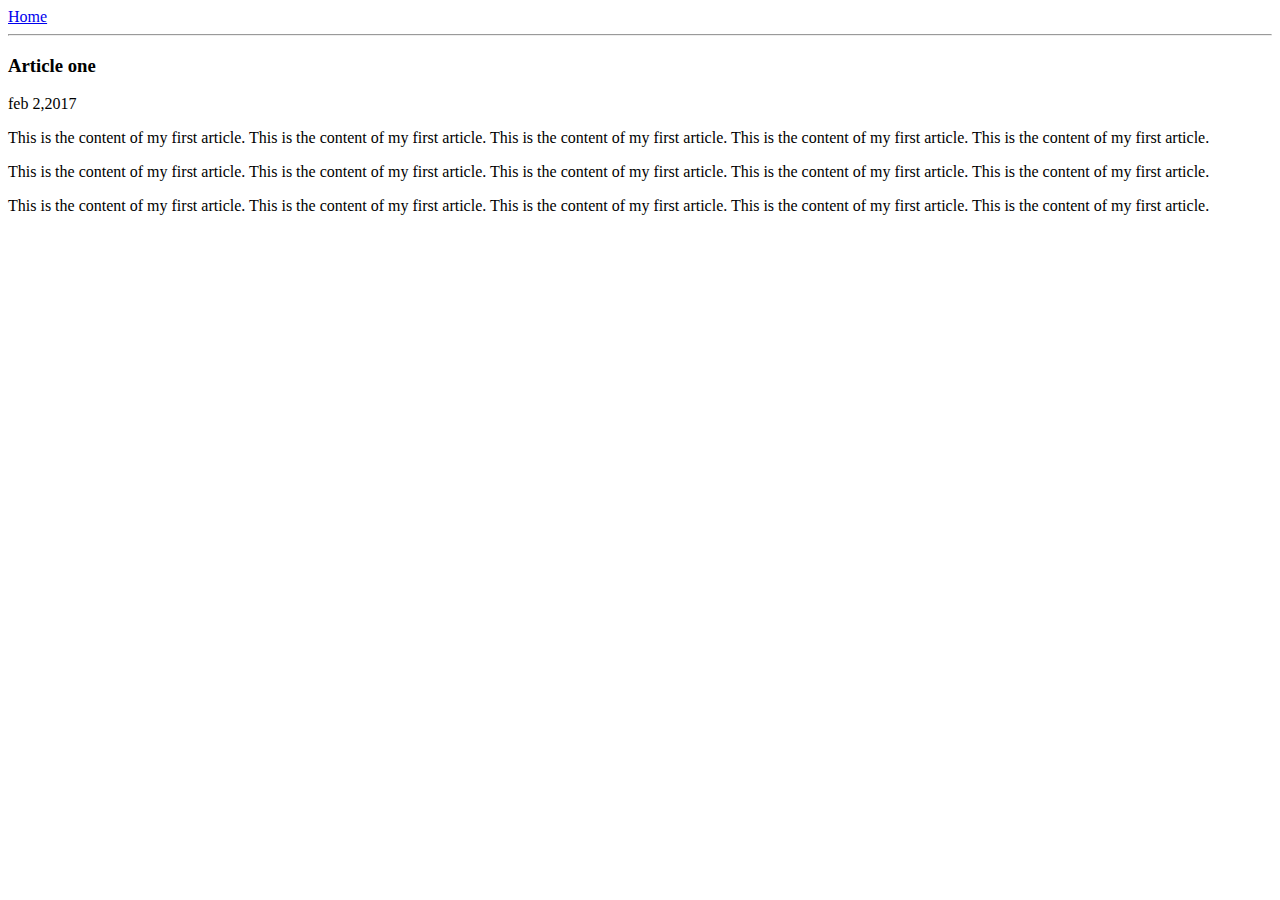
==== ui/article-one.html @ 2a3bb54d "[imad-console] Updates ui/article-one.html" ====
<html>
    <head>
        <title>
            Article one Abhishek Ravi
        </title>
    </head>
    <body>
        <div>
            <a href="/">Home</a>
        </div>
        <hr/>
        <h3>
            Article one
        </h3>
        <div>
            feb 2,2017
        </div>
        <div>
            <p>
                This is the content of my first article. This is the content of my first article. This is the content of my first article. This is the content of my first article. This is the content of my first article.
            </p>
            <p>
                This is the content of my first article. This is the content of my first article. This is the content of my first article. This is the content of my first article. This is the content of my first article.
            </p>
            <p>
                This is the content of my first article. This is the content of my first article. This is the content of my first article. This is the content of my first article. This is the content of my first article.
            </p>
        </div>
    </body>
</html>
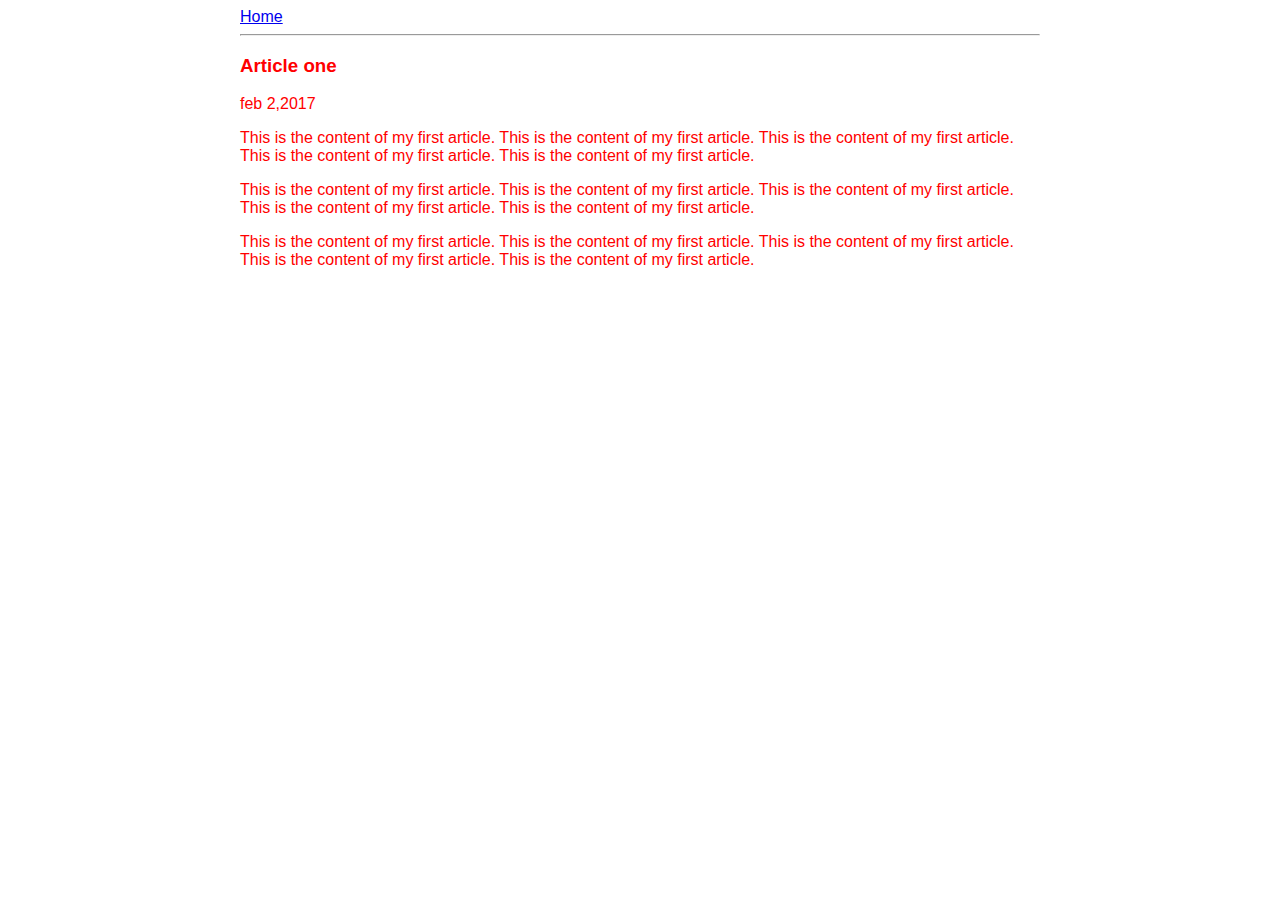
==== commit 7473d66f: "[imad-console] Updates ui/article-one.html" ====
--- a/ui/article-one.html
+++ b/ui/article-one.html
@@ -3,28 +3,39 @@
         <title>
             Article one Abhishek Ravi
         </title>
+        <meta name="viewport" content="width=device-width, initial-scale=1" />
+        <style>
+         .container {   
+           max-width: 800px;
+           margin: 0 auto;
+           color: red;
+           font-family: sans-serif;
+         }
+        </style>
     </head>
     <body>
-        <div>
-            <a href="/">Home</a>
-        </div>
-        <hr/>
-        <h3>
-            Article one
-        </h3>
-        <div>
-            feb 2,2017
-        </div>
-        <div>
-            <p>
-                This is the content of my first article. This is the content of my first article. This is the content of my first article. This is the content of my first article. This is the content of my first article.
-            </p>
-            <p>
-                This is the content of my first article. This is the content of my first article. This is the content of my first article. This is the content of my first article. This is the content of my first article.
-            </p>
-            <p>
-                This is the content of my first article. This is the content of my first article. This is the content of my first article. This is the content of my first article. This is the content of my first article.
-            </p>
+        <div class="container">
+              <div>
+                  <a href="/">Home</a>
+              </div>
+              <hr/>
+              <h3>
+                  Article one
+              </h3>
+              <div>
+                  feb 2,2017
+              </div>
+             <div>
+                  <p>
+                      This is the content of my first article. This is the content of my first article. This is the content of my first article. This is the content of my first article. This is the content of my first article.
+                  </p>
+                  <p>
+                      This is the content of my first article. This is the content of my first article. This is the content of my first article. This is the content of my first article. This is the content of my first article.
+                  </p>
+                  <p>
+                      This is the content of my first article. This is the content of my first article. This is the content of my first article. This is the content of my first article. This is the content of my first article.
+                  </p>
+              </div>
         </div>
     </body>
 </html>
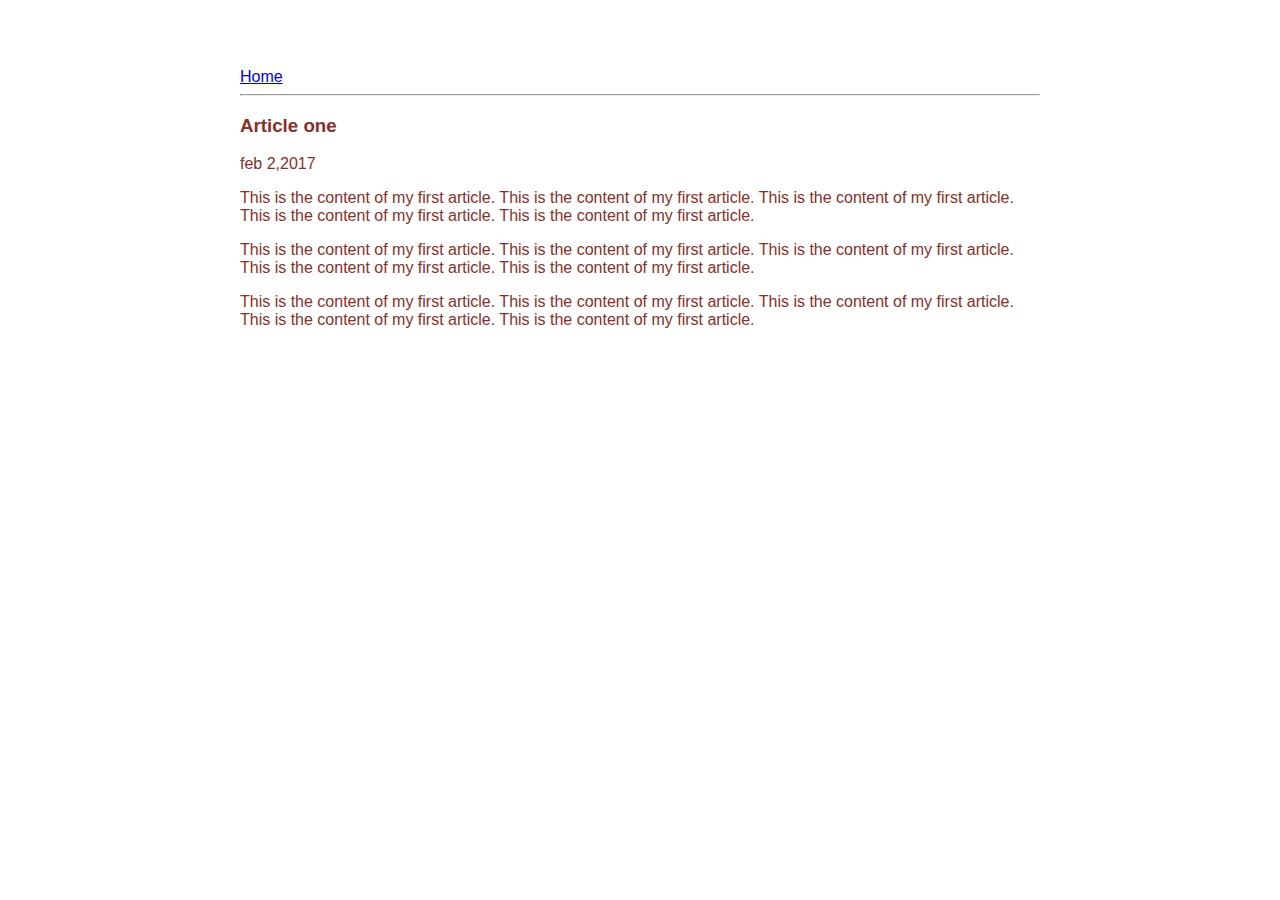
==== commit ae795aba: "[imad-console] Updates ui/article-one.html" ====
--- a/ui/article-one.html
+++ b/ui/article-one.html
@@ -6,10 +6,13 @@
         <meta name="viewport" content="width=device-width, initial-scale=1" />
         <style>
          .container {   
-           max-width: 800px;
-           margin: 0 auto;
-           color: red;
-           font-family: sans-serif;
+              max-width: 800px;
+              margin: 0 auto;
+              color: #87302a;
+              font-family: sans-serif;
+              padding-top: 60px;
+              padding-left: 20px;
+              padding-right: 20px;
          }
         </style>
     </head>
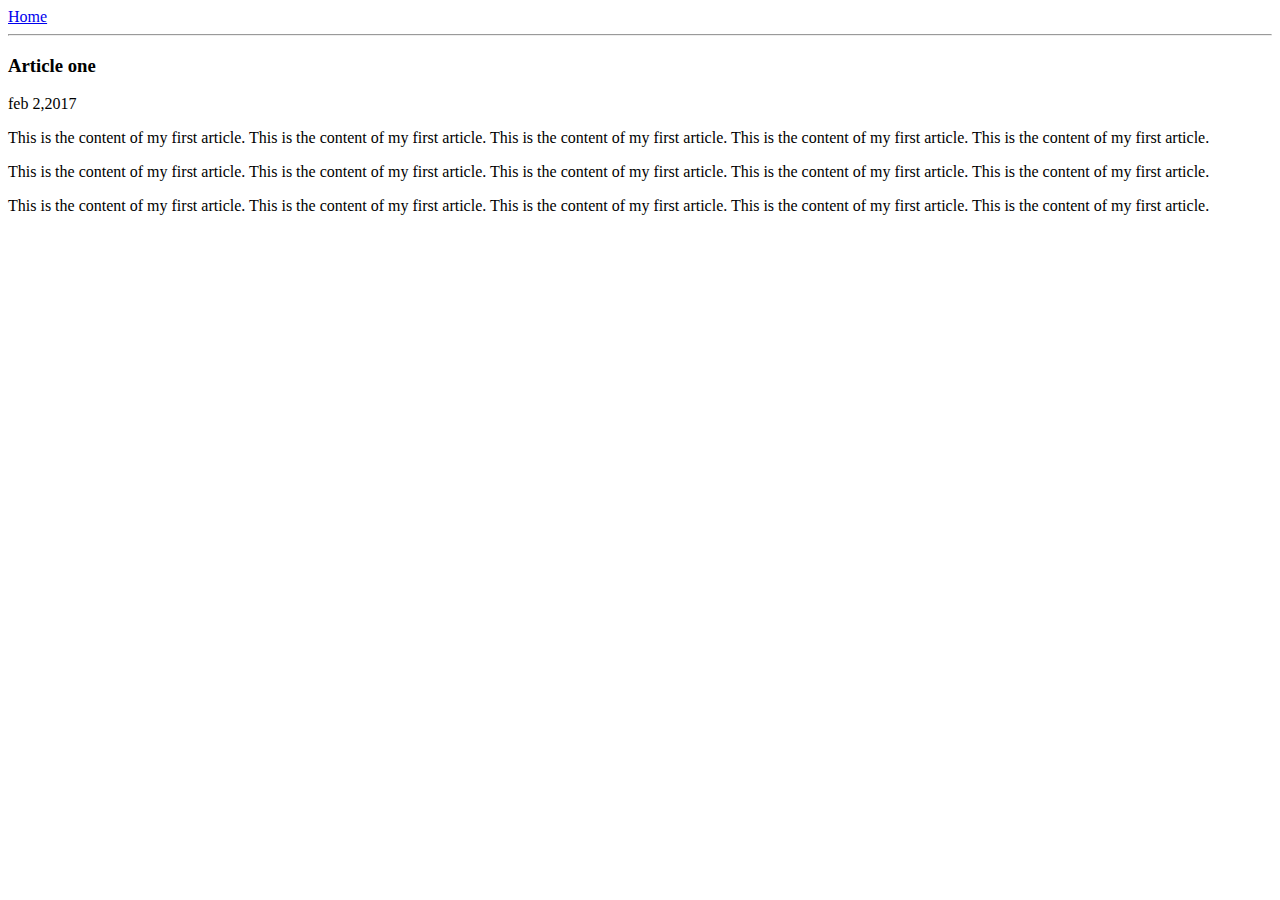
==== commit f6b3cfe2: "[imad-console] Updates ui/article-one.html" ====
--- a/ui/article-one.html
+++ b/ui/article-one.html
@@ -4,17 +4,7 @@
             Article one Abhishek Ravi
         </title>
         <meta name="viewport" content="width=device-width, initial-scale=1" />
-        <style>
-         .container {   
-              max-width: 800px;
-              margin: 0 auto;
-              color: #87302a;
-              font-family: sans-serif;
-              padding-top: 60px;
-              padding-left: 20px;
-              padding-right: 20px;
-         }
-        </style>
+        <link href="/ui/style.css" rel="stylesheet" />
     </head>
     <body>
         <div class="container">
